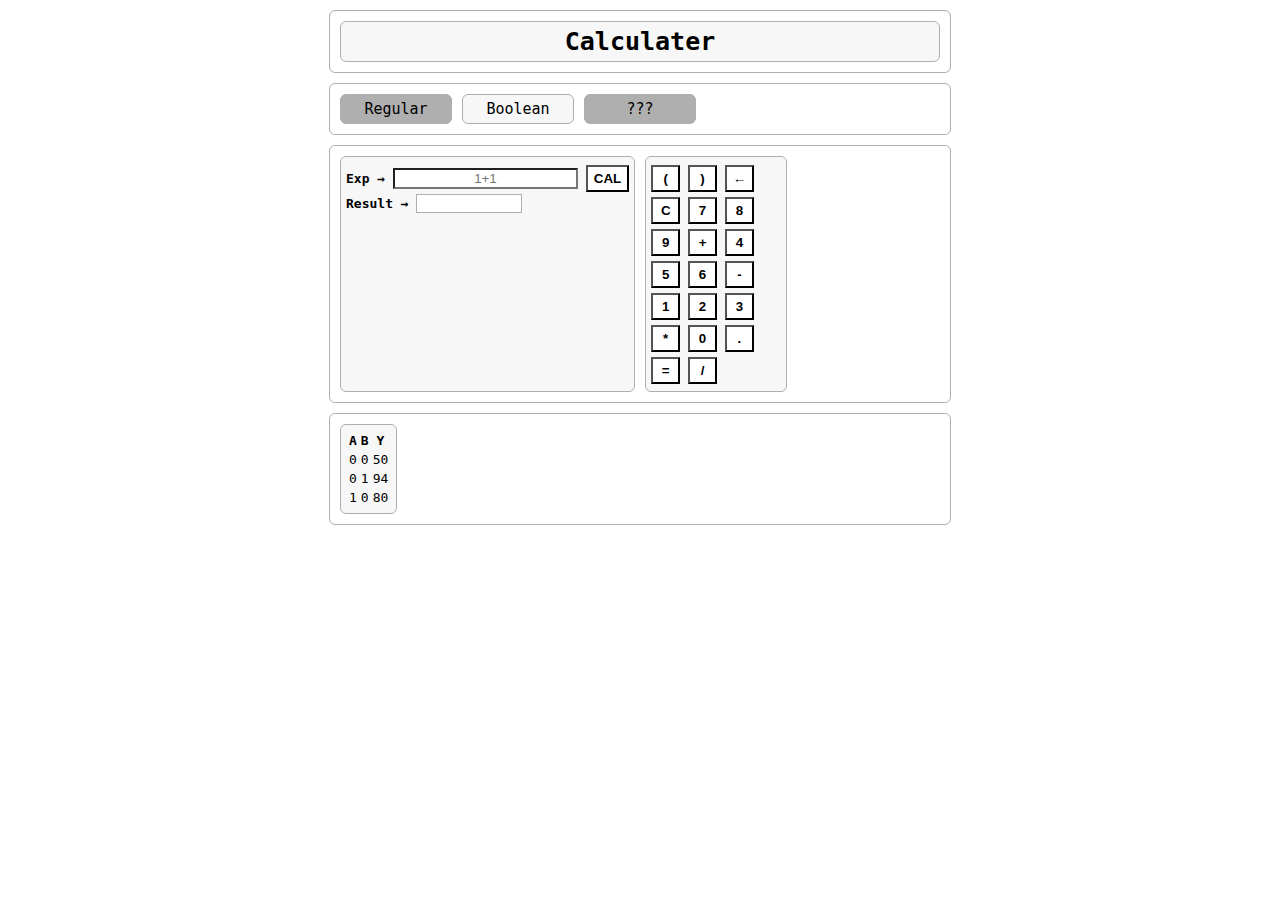
==== bol.html @ b43b4d20 "reserv" ====
<!DOCTYPE html>
<html lang="en">
<head> <meta charset="utf-8">
    <title>Regular Calculater</title>
    <link rel="stylesheet" type="text/css" href="style.css"/>
</head>
<body>
    <div id="title">
        <div id="title_name">Calculater</div>
    </div>
    <div id="mode">
        <a class=a_deact href="reg.html">
            <div>
                Regular
            </div>
        </a>
        <a class=a_act href="bol.html">
            <div>
                Boolean
            </div>
        </a>
        <a class=a_deact href="page.html">
                <div>
                    ??? 
                </div>
        </a>
    </div>
    <div id="midsec">
        <div id="midsec_main">
            <strong>Exp →</strong>
            <input type="text" id="input1" value="" placeholder="1+1">
            <input type="submit" id="calbut" class="but" value="CAL" onclick="autocal()"><br>
            <strong>Result →</strong>
            <input type="text" id="resultdis" value="" disabled="disabled">
        </div>
        <div id="midsec_sup">
            <input type="submit" id="but(" class="but" value="(">
            <input type="submit" id="but)" class="but" value=")">
            <input type="submit" id="butdel" class="but" value="←">
            <input type="submit" id="butcls" class="but" value="C">
            <input type="submit" id="but7" class="but" value="7">
            <input type="submit" id="but8" class="but" value="8">
            <input type="submit" id="but9" class="but" value="9">
            <input type="submit" id="but+" class="but" value="+">
            <input type="submit" id="but4" class="but" value="4">
            <input type="submit" id="but5" class="but" value="5">
            <input type="submit" id="but6" class="but" value="6">
            <input type="submit" id="but-" class="but" value="-">
            <input type="submit" id="but1" class="but" value="1">
            <input type="submit" id="but2" class="but" value="2">
            <input type="submit" id="but3" class="but" value="3">
            <input type="submit" id="but*" class="but" value="*">
            <input type="submit" id="but0" class="but" value="0">
            <input type="submit" id="but." class="but" value=".">
            <input type="submit" id="but=" class="but" value="=">
            <input type="submit" id="but/" class="but" value="/">
        </div>
    </div>
    <div id="botsec">
        <div id="inbotsec">
            <table>
                <tr>
                    <th>A</th>
                    <th>B</th> 
                    <th>Y</th>
                </tr>
                <tr>
                    <td>0</td>
                    <td>0</td>
                    <td>50</td>
                </tr>
                <tr>
                    <td>0</td>
                    <td>1</td>
                    <td>94</td>
                </tr>
                <tr>
                    <td>1</td>
                    <td>0</td>
                    <td>80</td>
                </tr>
            </table>
        </div>
    </div>
</body>
<script type="text/javascript" src="bol.js"></script>
<script>
    function autocal() {
    var input = document.getElementById("input1");
    var tokenLis = tokenizer(input.value);
    var root = autoTree(tokenLis);
    var re = evalExpTree(root);
    re = re;
    console.log(showTree(root));
    console.log("---------------------------");
    document.getElementById("resultdis").value = re;
    }
    document.getElementById("but(").addEventListener('click',(e) =>{
        document.getElementById("input1").value += "("
    }) 
    document.getElementById("but)").addEventListener('click',(e) =>{
        document.getElementById("input1").value += ")"
    }) 
    document.getElementById("butdel").addEventListener('click',(e) =>{
        document.getElementById("input1").value[0] += " "
    }) 
    document.getElementById("butcls").addEventListener('click',(e) =>{
        document.getElementById("input1").value = ""
    }) 
    document.getElementById("but1").addEventListener('click',(e) =>{
        document.getElementById("input1").value += "1"
    }) 
    document.getElementById("but2").addEventListener('click',(e) =>{
        document.getElementById("input1").value += "2"
    }) 
    document.getElementById("but3").addEventListener('click',(e) =>{
        document.getElementById("input1").value += "3"
    }) 
    document.getElementById("but4").addEventListener('click',(e) =>{
        document.getElementById("input1").value += "4"
    }) 
    document.getElementById("but5").addEventListener('click',(e) =>{
        document.getElementById("input1").value += "5"
    }) 
    document.getElementById("but6").addEventListener('click',(e) =>{
        document.getElementById("input1").value += "6"
    }) 
    document.getElementById("but7").addEventListener('click',(e) =>{
        document.getElementById("input1").value += "7"
    }) 
    document.getElementById("but8").addEventListener('click',(e) =>{
        document.getElementById("input1").value += "8"
    }) 
    document.getElementById("but9").addEventListener('click',(e) =>{
        document.getElementById("input1").value += "9"
    }) 
    document.getElementById("but0").addEventListener('click',(e) =>{
        document.getElementById("input1").value += "0"
    })
    document.getElementById("but+").addEventListener('click',(e) =>{
        document.getElementById("input1").value += "+"
    })
    document.getElementById("but-").addEventListener('click',(e) =>{
        document.getElementById("input1").value += "-"
    }) 
    document.getElementById("but*").addEventListener('click',(e) =>{
        document.getElementById("input1").value += "*"
    }) 
    document.getElementById("but/").addEventListener('click',(e) =>{
        document.getElementById("input1").value += "/"
    })  
    document.getElementById("but=").addEventListener('click',(e) =>{
        autocal()
    }) 
</script>
</html>
---- style.css ----
body {
    font-family: monospace;
    margin: 0;
}
p {
    display: inline-block;
    line-height: 0px;
    margin: 5px;
    padding: 5px;
}
#title {
    position: relative;
    width: 600px;
    margin: 0 auto; 
    background-color:rgb(255, 255, 255);
    border: 1px solid rgb(175, 175, 175);
    border-radius: 6px;
    height: auto;
    padding: 10px;
    margin-top: 10px;
}
#title_name {
    background-color: #f7f7f7;
    width: auto;
    height: auto;
    padding: 5px;
    border: 1px solid rgb(175, 175, 175);
    border-radius: 6px;
    text-align: center;
    font-weight: bold;
    font-size: 25px;
}
#mode {
    display: flex;
    position: relative;
    width: 600px;
    margin: 0 auto; 
    background-color:rgb(255, 255, 255);
    border: 1px solid rgb(175, 175, 175);
    border-radius: 6px;
    height: auto;
    padding: 10px;
    margin-top: 10px;
    font-size: 15px;
}
.a_act{
    width: 100px;
    height: auto;
    padding: 5px;
    border: 1px solid rgb(175, 175, 175);
    border-radius: 6px;
    margin-right: 10px;
    text-align: center;
    text-decoration: none
}
.a_deact {
    width: 100px;
    height: auto;
    padding: 5px;
    border: 1px solid rgb(175, 175, 175);
    border-radius: 6px;
    margin-right: 10px;
    text-align: center;
    text-decoration: none
}
.a_act:link, .a_act:visited {
    color: black;
    background-color: #f7f7f7;
}

.a_deact:link, .a_deact:visited {
    color: black;
    background-color: rgb(175, 175, 175);
}
.a_deact:hover, .a_deact:active {
    color: black;
    background-color: #f7f7f7;
}


#midsec {
    position: relative;
    background-color:rgb(255, 255, 255);
    border: 1px solid rgb(175, 175, 175);
    border-radius: 6px;
    width: 600px;
    height: auto;
    margin: 0 auto; 
    padding: 10px;
    margin-top: 10px;
    display: flex;
}
#midsec_main {  
    background-color:#f7f7f7;
    width: auto;
    border: 1px solid rgb(175, 175, 175);
    border-radius: 6px;
    padding: 5px;
    height: auto;
}
#input1, #calbut {
    background-color: white; 
    color:black;
    text-align: center;
}
#midsec_sup {
    background-color:#f7f7f7;
    width: 130px;
    border: 1px solid rgb(175, 175, 175);
    border-radius: 6px;
    padding: 5px;
    height: auto;
    margin-left: 10px;
}
#resultdis {
    border: 1px solid rgb(175, 175, 175);
    background-color: white; 
    color:black;
    text-align: center; 
    width: 100px;
}
.but {
    background-color: white; 
    width: 29px;
    margin-top: 2.5px;
    margin-bottom: 2.5px;
    font-weight: bold;
    text-align: center;
    height: 27px;
}
#calbut {
    width: auto;
}
#botsec {
    background-color:rgb(255, 255, 255);
    border: 1px solid rgb(175, 175, 175);
    border-radius: 6px;
    width: 600px;
    height: auto;
    margin: 0 auto; 
    padding: 10px;
    margin-top: 10px;
    display: flex;
}
#inbotsec {
    background-color:#f7f7f7;
    width: auto;
    height: auto;
    border: 1px solid rgb(175, 175, 175);
    border-radius: 6px;
    padding: 5px;
}
table , th , td{
}
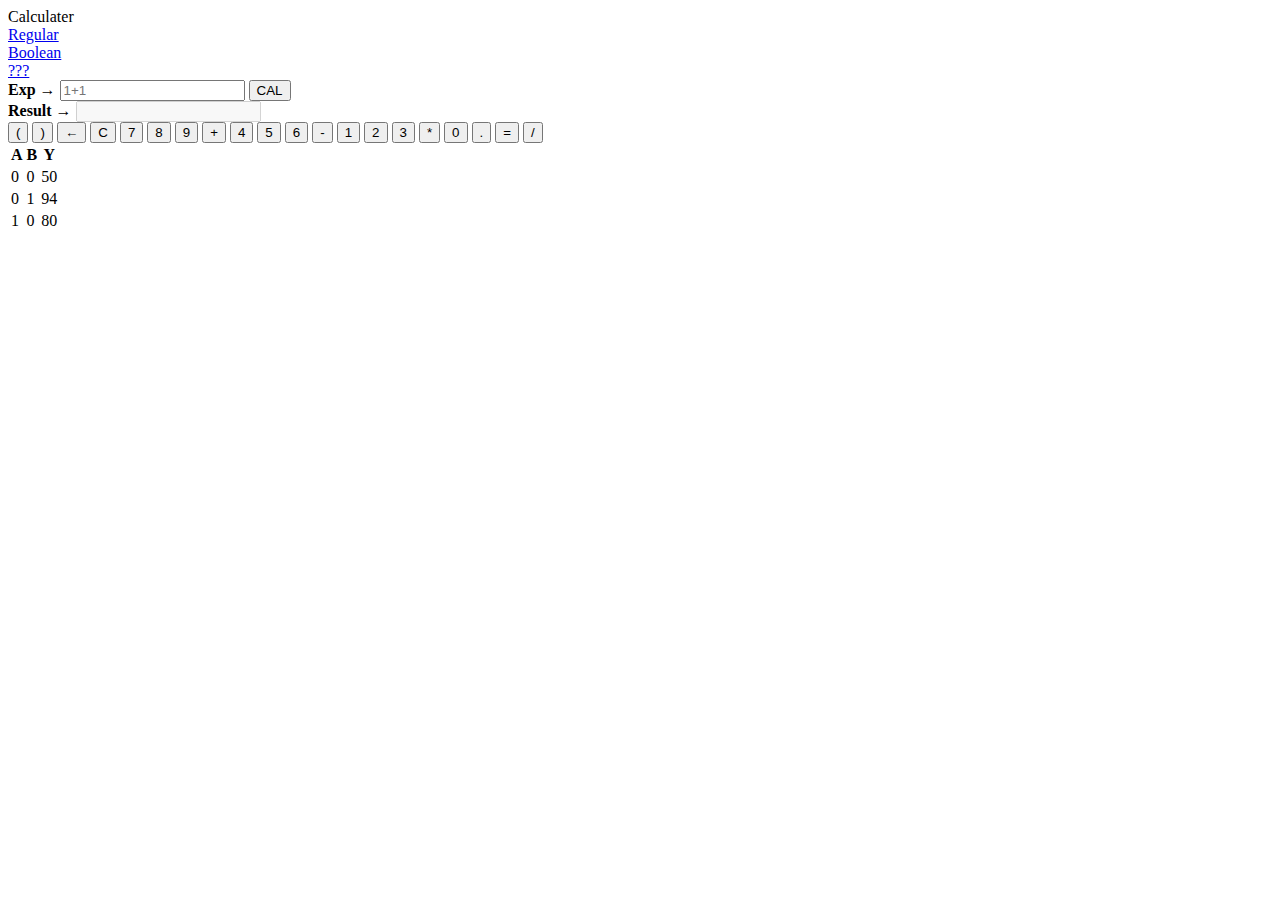
==== commit 0717f10f: "lol" ====
--- a/bol.html
+++ b/bol.html
@@ -2,24 +2,24 @@
 <html lang="en">
 <head> <meta charset="utf-8">
     <title>Regular Calculater</title>
-    <link rel="stylesheet" type="text/css" href="style.css"/>
+    <link rel="stylesheet" type="text/css" href="/serve/style.css"/>
 </head>
 <body>
     <div id="title">
         <div id="title_name">Calculater</div>
     </div>
     <div id="mode">
-        <a class=a_deact href="reg.html">
+        <a class=a_deact href="/serve/reg.html">
             <div>
                 Regular
             </div>
         </a>
-        <a class=a_act href="bol.html">
+        <a class=a_act href="/serve/bol.html">
             <div>
                 Boolean
             </div>
         </a>
-        <a class=a_deact href="page.html">
+        <a class=a_deact href="/serve/page.html">
                 <div>
                     ??? 
                 </div>
@@ -83,7 +83,7 @@
         </div>
     </div>
 </body>
-<script type="text/javascript" src="bol.js"></script>
+<script type="text/javascript" src="/serve/bol.js"></script>
 <script>
     function autocal() {
     var input = document.getElementById("input1");
